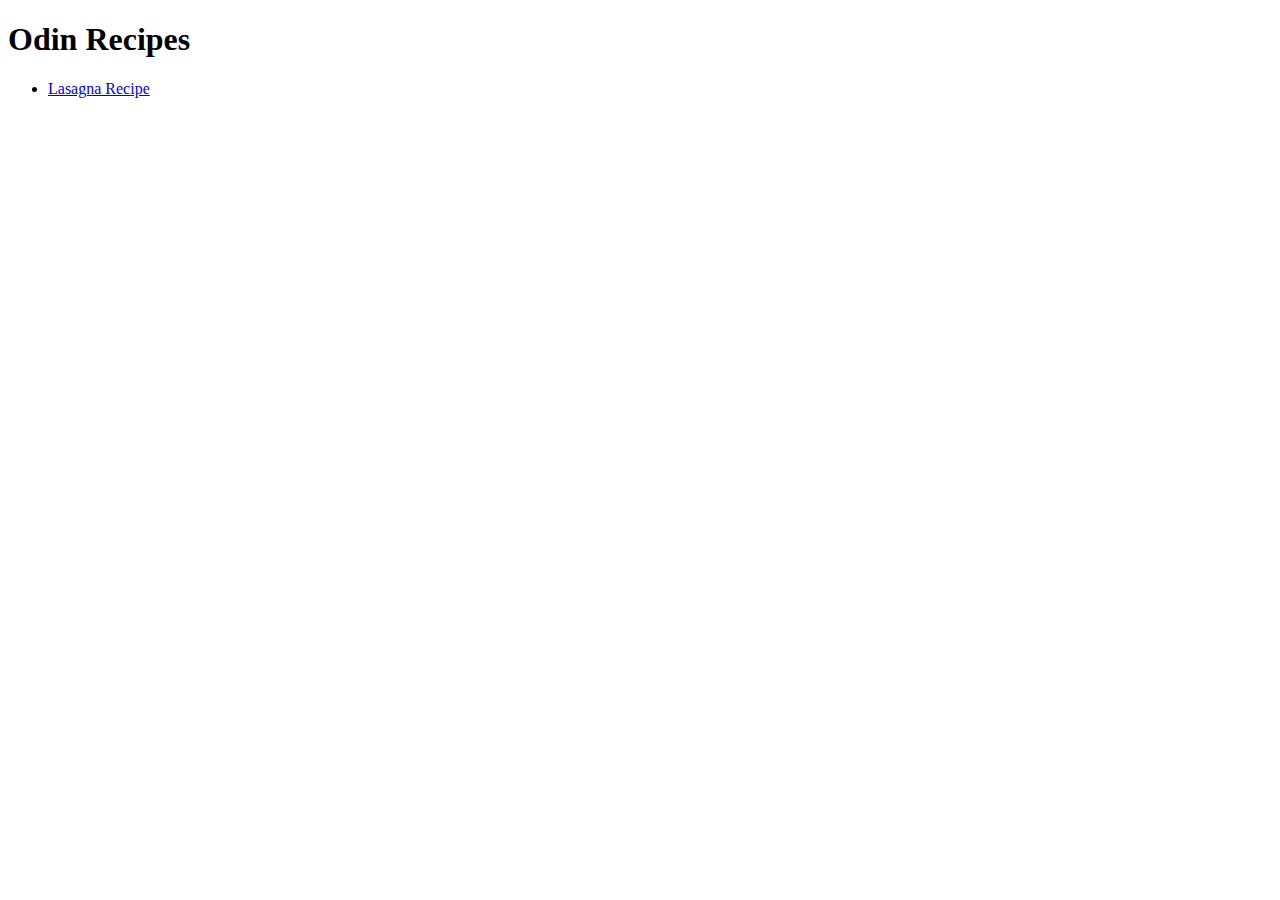
==== index.html @ 5b276742 "Added ingredients to the lasagna" ====
<!DOCTYPE html>
<html lang="en">

<head>
    <meta charset="UTF-8">
    <title>Document</title>
</head>

<body>
    <h1>Odin Recipes</h1>
    <!-- Linking to the recipe page — lasagna.html -->
    <ul>
        <li><a href="recipes/lasagna.html">Lasagna Recipe</a></li>
    </ul>
</body>

</html>
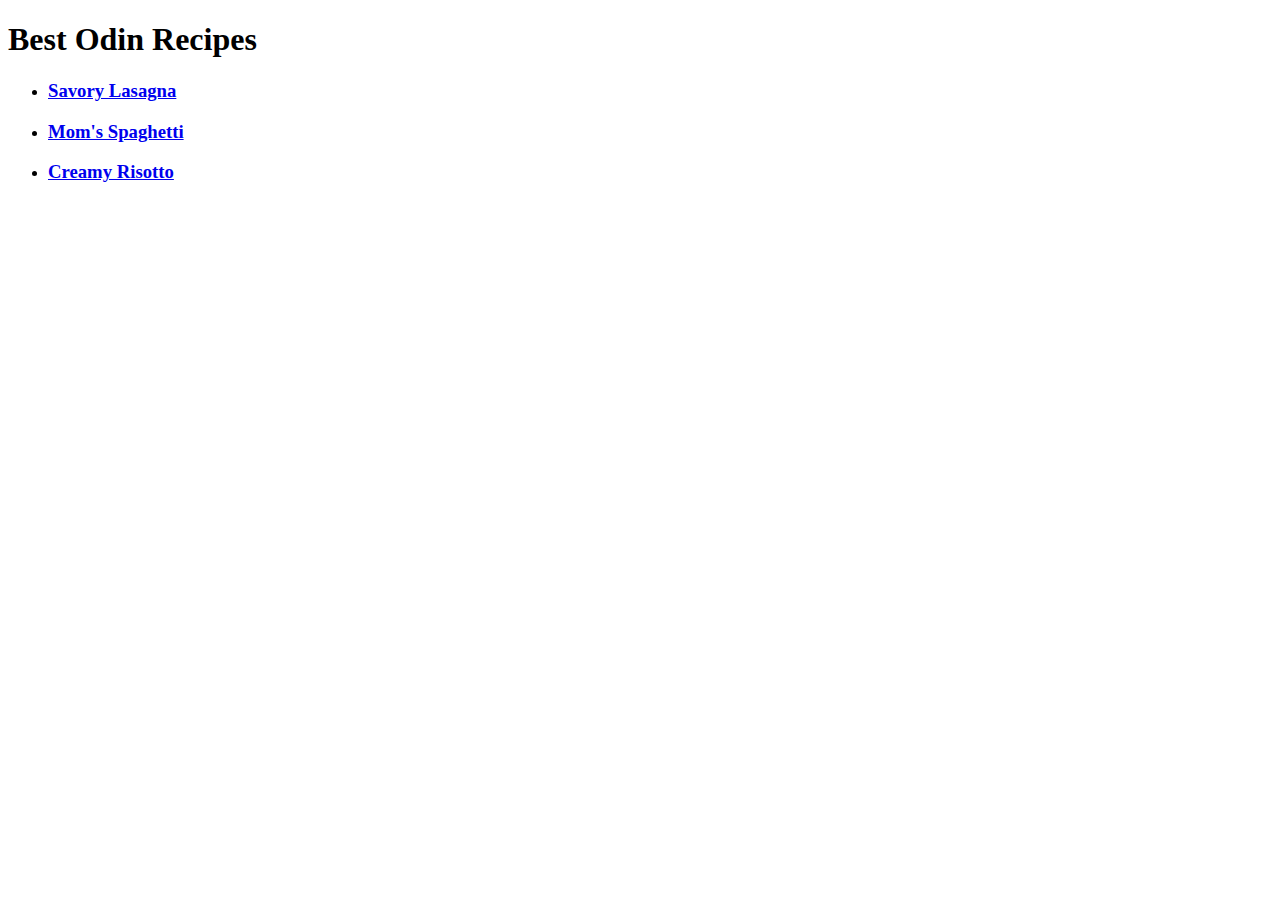
==== commit 50754391: "Updating all files for final project" ====
--- a/index.html
+++ b/index.html
@@ -3,14 +3,16 @@
 
 <head>
     <meta charset="UTF-8">
-    <title>Document</title>
+    <title>David's Recipes</title>
 </head>
 
 <body>
-    <h1>Odin Recipes</h1>
+    <h1>Best Odin Recipes</h1>
     <!-- Linking to the recipe page — lasagna.html -->
     <ul>
-        <li><a href="recipes/lasagna.html">Lasagna Recipe</a></li>
+        <li><a href="recipes/lasagna.html"><h3>Savory Lasagna</h3></a></li>
+        <li><a href="recipes/spaghetti.html"><h3>Mom's Spaghetti</h3></a></li>
+        <li><a href="recipes/risotto.html"><h3>Creamy Risotto</h3></a></li>
     </ul>
 </body>
 
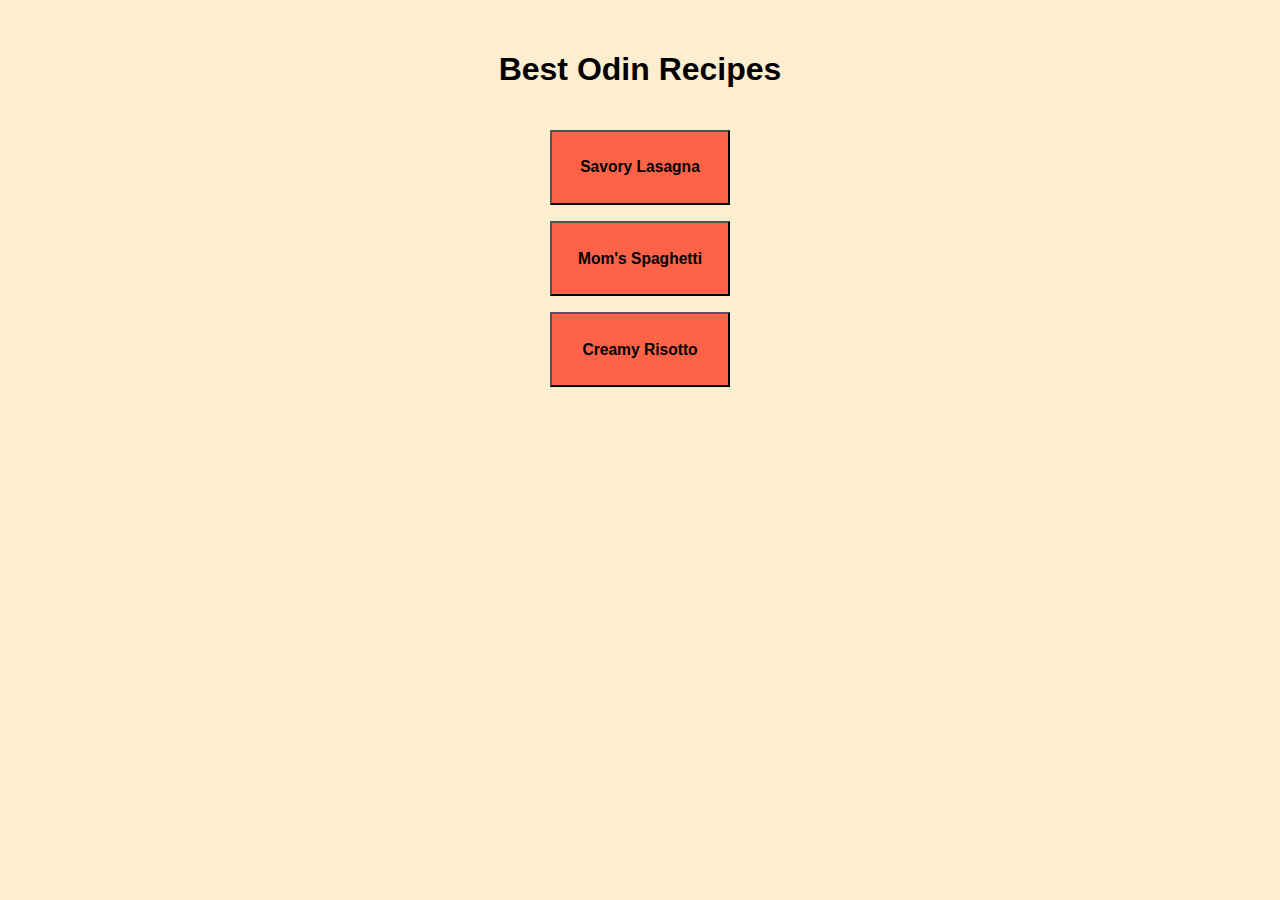
==== commit ef96a11f: "Added CSS to homepage" ====
--- a/index.html
+++ b/index.html
@@ -3,17 +3,36 @@
 
 <head>
     <meta charset="UTF-8">
+    <link rel="stylesheet" href="style.css"
+    <meta http-equiv="X-UA-Compatible" content="IE=edge">
+    <meta name="viewport" content="width=device-width, initial-scale=1.0">
     <title>David's Recipes</title>
 </head>
 
 <body>
     <h1>Best Odin Recipes</h1>
     <!-- Linking to the recipe page — lasagna.html -->
-    <ul>
-        <li><a href="recipes/lasagna.html"><h3>Savory Lasagna</h3></a></li>
-        <li><a href="recipes/spaghetti.html"><h3>Mom's Spaghetti</h3></a></li>
-        <li><a href="recipes/risotto.html"><h3>Creamy Risotto</h3></a></li>
-    </ul>
+        <p>
+            <a href="recipes/lasagna.html">
+                <button class="button-recipe">
+                    <h3>Savory Lasagna</h3>
+                </button>
+            </a>
+        </p>
+        <p>
+            <a href="recipes/spaghetti.html">
+                <button class="button-recipe">
+                    <h3>Mom's Spaghetti</h3>
+                </button>
+            </a>
+        </p>
+        <p>
+            <a href="recipes/risotto.html">
+                <button class="button-recipe">
+                    <h3>Creamy Risotto</h3>
+                </button>
+            </a>
+        </p>
 </body>
 
 </html>--- a/style.css
+++ b/style.css
@@ -0,0 +1,31 @@
+title {
+    font-size: 100px;
+}
+
+body {
+    background-color: rgb(253, 238, 208);
+}
+
+h1 {
+    text-align: center;
+    font-family: 'Helvetica', Roboto, 'Open Sans';
+    font-weight: 900;
+    padding-top: 30px;
+    padding-bottom: 20px;
+}
+h3 {
+    padding: 10px;
+}
+
+.button-recipe {
+    width: 180px;
+    text-align: center;
+    background-color: tomato;
+    color:black;
+    font-weight: 900;
+    font-family: "Helvetica", -apple-system, BlinkMacSystemFont, 'Segoe UI', Roboto, Oxygen, Ubuntu, Cantarell, 'Open Sans', 'Helvetica Neue', sans-serif;
+}
+
+p {
+    text-align: center;
+}